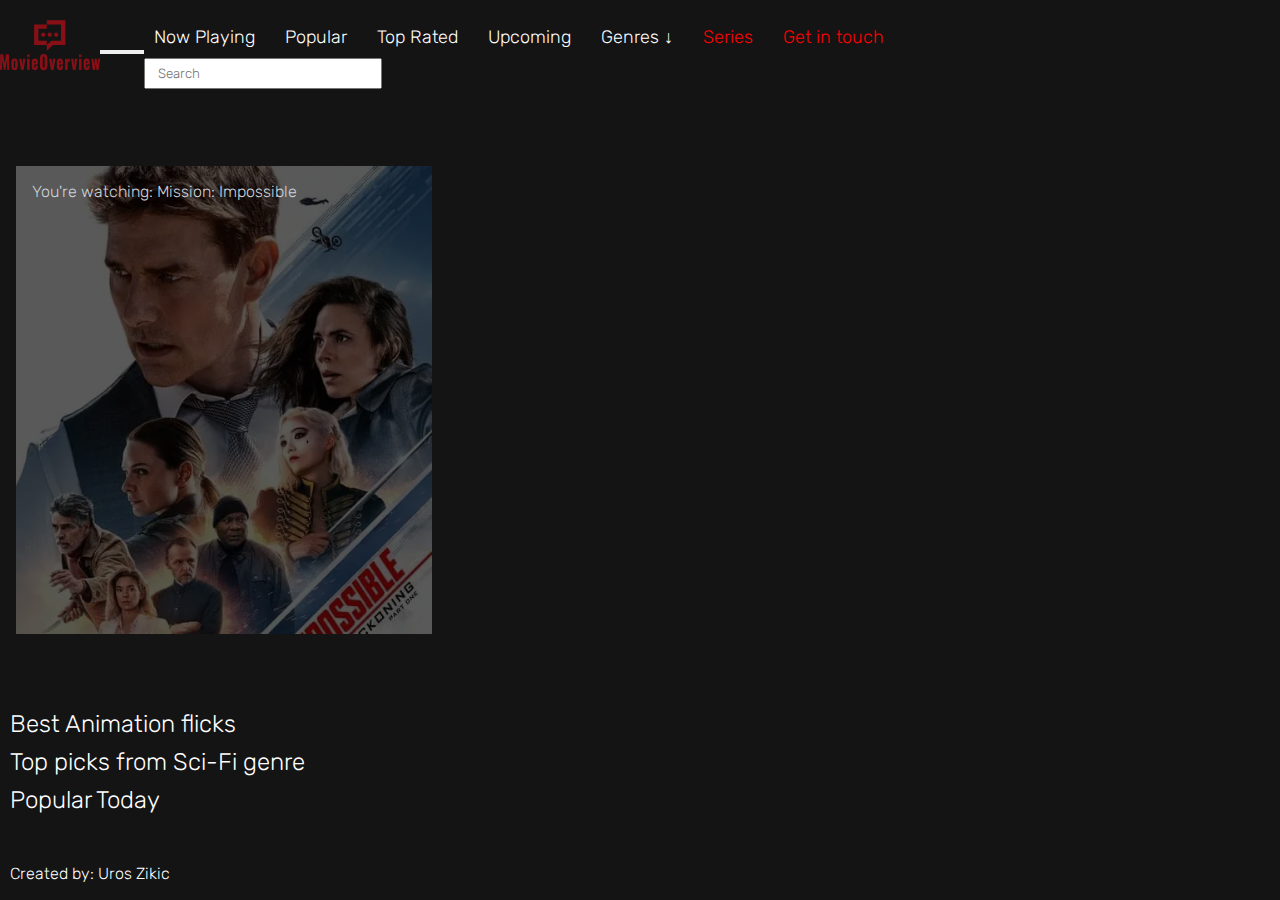
==== index.html @ 70b90ac1 "form notification implemented" ====
<!DOCTYPE html>
<html lang="en">
  <head>
    <meta charset="UTF-8" />
    <meta
      name="description"
      content="Movie Overview is an interactive movie based website. Search for any movie and inform yourself, browse through numerous categories and genres, or scroll through carousel movie showcase"
    />
    <meta name="keywords" content="movies, shows, entertainment, overview" />
    <meta name="author" content="Uros Zikic" />
    <meta name="viewport" content="width=device-width, initial-scale=1.0" />
    <meta name="theme-color" content="#1864ab" />
    <link rel="preconnect" href="https://fonts.googleapis.com" />
    <link rel="preconnect" href="https://fonts.gstatic.com" crossorigin />
    <link
      href="https://fonts.googleapis.com/css2?family=Rubik:wght@300;400;500;600;700&display=swap"
      rel="stylesheet"
    />
    <link
      rel="stylesheet"
      href="https://cdn.jsdelivr.net/npm/bootstrap@4.6.2/dist/css/bootstrap.min.css"
      integrity="sha384-xOolHFLEh07PJGoPkLv1IbcEPTNtaed2xpHsD9ESMhqIYd0nLMwNLD69Npy4HI+N"
      crossorigin="anonymous"
    />
    <link rel="stylesheet" href="styles/style.css" />
    <link rel="stylesheet" href="styles/header.css" />
    <link rel="stylesheet" href="styles/genre.css" />
    <!-- Add the slick-theme.css if you want default styling -->
    <link
      rel="stylesheet"
      type="text/css"
      href="https://cdn.jsdelivr.net/npm/slick-carousel@1.8.1/slick/slick.css"
    />
    <!-- Add the slick-theme.css if you want default styling -->
    <link
      rel="stylesheet"
      type="text/css"
      href="https://cdn.jsdelivr.net/npm/slick-carousel@1.8.1/slick/slick-theme.css"
    />
    <link rel="stylesheet" href="styles/slick.css" />
    <link rel="manifest" href="/manifest.json" />
    <link rel="icon" type="image/x-icon" href="icons\web-logo.png" />
    <link rel="stylesheet" href="styles/pagination.css" />
    <script src="https://cdn.jsdelivr.net/npm/@emailjs/browser@3/dist/email.min.js"></script>
    <link rel="stylesheet" href="styles/contact.css" />
    <title>Movie Overview</title>
  </head>
  <body>
    <header>
      <!--  -->
      <nav class="navbar navbar-expand-lg navJsClass">
        <a class="navbar-brand" href="index.html"
          ><img src="icons/web-logo.png" alt="website logo"
        /></a>
        <button
          class="btn toggler-manipulate navbar-toggler"
          type="button"
          data-toggle="collapse"
          data-target="#navbarSupportedContent"
          aria-controls="navbarSupportedContent"
          aria-expanded="false"
          aria-label="Toggle navigation"
        >
          <span class="navbar-toggler-icon">
            <ion-icon name="menu"></ion-icon>
          </span>
        </button>

        <div class="collapse navbar-collapse" id="navbarSupportedContent">
          <ul class="navbar-nav navbar-nav-manipulate mr-auto">
            <li class="nav-item active">
              <button class="now-playing">Now Playing</button>
            </li>
            <li class="nav-item">
              <button class="popular">Popular</button>
            </li>
            <li class="nav-item">
              <button class="top">Top Rated</button>
            </li>
            <li class="nav-item">
              <button class="upcoming">Upcoming</button>
            </li>
            <li class="list-genres movie">
              <button>Genres &darr;</button>
              <div class="genre-container">
                <div>
                  <div>
                    <button class="genre">Documentary</button>
                    <button class="genre">Drama</button>
                    <button class="genre">Family</button>
                    <button class="genre">Fantasy</button>
                    <button class="genre">History</button>
                  </div>

                  <div>
                    <button class="genre">Horror</button>
                    <button class="genre">Music</button>
                    <button class="genre">Mystery</button>
                    <button class="genre">Romance</button>
                    <button class="genre">Science Fiction</button>
                  </div>
                </div>
                <div class="phone--gap">
                  <div>
                    <button class="genre">Action</button>
                    <button class="genre">Adventure</button>
                    <button class="genre">Animation</button>
                    <button class="genre">Comedy</button>
                    <button class="genre">Crime</button>
                  </div>

                  <div>
                    <button class="genre">TV movie</button>
                    <button class="genre">Thriller</button>
                    <button class="genre">War</button>
                    <button class="genre">Western</button>
                  </div>
                </div>
              </div>
            </li>
            <li class="list-genres tv">
              <button>Genres &darr;</button>
              <div class="genre-container">
                <div>
                  <div>
                    <button class="genre">Action</button>
                    <button class="genre">Animation</button>
                    <button class="genre">Comedy</button>
                    <button class="genre">Crime</button>
                  </div>
                  <div>
                    <button class="genre">Documentary</button>
                    <button class="genre">Drama</button>
                    <button class="genre">Family</button>
                    <button class="genre">Kids</button>
                  </div>
                </div>
                <div>
                  <div>
                    <button class="genre">Mystery</button>
                    <button class="genre">News</button>
                    <button class="genre">Reality</button>
                    <button class="genre">Sci-Fi</button>
                  </div>
                  <div>
                    <button class="genre">Soap</button>
                    <button class="genre">Talk</button>
                    <button class="genre">War & Politics</button>
                    <button class="genre">Western</button>
                  </div>
                </div>
              </div>
            </li>
            <li>
              <button class="type">Series</button>
            </li>
            <li>
              <button class="contact-button" style="color: red">
                Get in touch
              </button>
            </li>
          </ul>

          <div class="form-preview--container">
            <div class="form-pretender">
              <input
                class="form-control movie-browser"
                type="text"
                placeholder="Search"
                aria-label="Search"
                name="input-browser"
              />
              <button
                class="btn my-2 my-sm-0 submit-button"
                name="search-button"
                aria-label="browse"
              >
                <ion-icon name="search" name="search-icon"></ion-icon>
              </button>
            </div>
            <div class="result-notification invisible">Show not found</div>
            <div class="form-notification"></div>
          </div>
        </div>
      </nav>
      <!--  -->
    </header>

    <main>
      <div class="overlay-body overlay-disappear"></div>
      <div class="youtube-container">
        <div class="trailer-info">
          <p class="trailer-name"></p>
        </div>
        <iframe
          width="100%"
          title="YouTube video player"
          frameborder="0"
          allow="accelerometer; autoplay; clipboard-write; encrypted-media; gyroscope; picture-in-picture; web-share"
          allowfullscreen
          class="youtube-frame"
         
        ></iframe>
      </div>

      <!-- carousel -->
      <div class="carousel-outer">
        <h2 style="color: #fff; padding-left: 10px" class="caro-title-one"></h2>
        <div class="responsive carousel-container"></div>
      </div>

      <div class="carousel-outer">
        <h2 style="color: #fff; padding-left: 10px" class="caro-title-two"></h2>
        <div class="responsive carousel-container--two"></div>
      </div>

      <!-- end carousel -->

      <!-- primary container -->
      <h2
        style="color: #fff; padding-left: 10px; font-size: 24px"
        class="result-title"
      >
        Popular Today
      </h2>
      <div class="movie-container" id="movie-id"></div>
      <div class="pagination"></div>
      <!-- movie info modal -->
      <div class="info-modal invisible">
        <div class="modal-image--container">
          <img src="" alt="" class="modal-image" />
        </div>
        <div class="info-inner">
          <p class="modal-name"></p>
          <p class="modal-release"></p>
          <p class="modal-pg"></p>
          <p class="modal-vote"></p>
          <p class="modal-genre"></p>
          <p class="modal-overview"></p>
          <button class="exit-modal">X</button>
        </div>
      </div>
      <div class="info-modal-two invisible-two">
        <div class="modal-image--container-two">
          <img src="" alt="" class="modal-image-two" />
        </div>
        <div class="info-inner-two">
          <p class="modal-name-two"></p>
          <p class="modal-release-two"></p>
          <p class="modal-pg-two"></p>
          <p class="modal-vote-two"></p>
          <p class="modal-genre-two"></p>
          <p class="modal-overview-two"></p>
          <button class="exit-modal-two">X</button>
        </div>
      </div>
      <!-- x -->
      <div class="info-modal-three invisible-three">
        <div class="modal-image--container-three">
          <img src="" alt="" class="modal-image-three" />
        </div>
        <div class="info-inner-three">
          <p class="modal-name-three"></p>
          <p class="modal-release-three"></p>
          <p class="modal-pg-three"></p>
          <p class="modal-vote-three"></p>
          <p class="modal-genre-three"></p>
          <p class="modal-overview-three"></p>
          <button class="exit-modal-three">X</button>
        </div>
      </div>
      <!-- x -->
      <div class="form-container disappear">
        <button class="close-form">Exit</button>
        <label for="name">Name</label>
        <input id="from_name" type="text" required/>
        <label for="email">Email</label>
        <input type="email" id="email" required/>
        <label for="subject">Subject</label>
        <input type="text" id="subject" required/>
        <label for="message">Message</label>
        <textarea name="message" id="message" cols="30" rows="10"></textarea required>
        <button onclick="sendMail();">Send</button>
      </div>
    </main>
    <footer>
      <p>Created by: Uros Zikic</p>
    </footer>
    <script src="scripts/script.js"></script>
    <script src="scripts/iframe.js" ></script>
    <script src="scripts/genre.js"></script>

    <script src="https://code.jquery.com/jquery-3.7.1.min.js"></script>
    <script
      type="text/javascript"
      src="https://cdn.jsdelivr.net/npm/slick-carousel@1.8.1/slick/slick.min.js"
    ></script>
    <script src="scripts/carousel-two.js"></script>
    <script src="scripts/carousel.js"></script>
  
    <script src="scripts/movieSearch.js"></script>
    <script src="scripts/contact.js"></script>
    <script
      type="module"
      src="https://unpkg.com/ionicons@7.1.0/dist/ionicons/ionicons.esm.js"
    ></script>
    <script
      nomodule
      src="https://unpkg.com/ionicons@7.1.0/dist/ionicons/ionicons.js"
    ></script>

    <script
      src="https://cdn.jsdelivr.net/npm/bootstrap@4.6.2/dist/js/bootstrap.bundle.min.js"
      integrity="sha384-Fy6S3B9q64WdZWQUiU+q4/2Lc9npb8tCaSX9FK7E8HnRr0Jz8D6OP9dO5Vg3Q9ct"
      crossorigin="anonymous"
    ></script>
  </body>
</html>
---- styles/style.css ----
* {
  font-family: "rubik", sans-serif;
  font-weight: 300;
  box-sizing: border-box;
  padding: 0;
  margin: 0;
  font-display: auto;
}
@font-face {
  font-family: "rubik", sans-serif;
  src: url("your-font.woff2") format("woff2");
  font-display: swap; /* or auto, block, fallback */
}

body {
  background: linear-gradient(to bottom right, #141414 50%, #141414);
  height: 100%;
  scroll-behavior: smooth;
}
p,
h2 {
  font-weight: 300 !important;
}

main {
  padding-top: 150px;
}

.movie-container {
  width: 100%;
  max-width: 110rem;

  margin: 0 auto;
  display: grid;
  grid-template-columns: repeat(auto-fit, minmax(350px, 1fr));
  gap: 1rem;

  z-index: 1;
}

.image-container {
  position: relative;
  display: grid;
}
.image-container:hover img {
  filter: blur(4px) brightness(50%);
  cursor: pointer;
}
.image-container:hover .movie-name {
  opacity: 1;
}

.movie-name {
  position: absolute;
  top: 50%;
  /* left: 0; */
  justify-self: center;
  /* transform: translate(50%, -50%); */
  /* width: 100%; */
  text-align: center;
  font-size: 18px;
  font-weight: 700;
  color: white;
  opacity: 0;
  transition: opacity 0.5s;
  font-weight: 300;
  cursor: pointer;
}

img {
  width: 100%;
  height: 100%;
  object-fit: contain;
  justify-self: center;
}

.info-modal,
.info-modal-two,
.info-modal-three {
  position: fixed;
  top: 50%;
  left: 50%;
  transform: translate(-50%, -50%);
  width: 100%;
  max-width: 1050px;
  background-color: white;

  display: grid;
  grid-template-columns: 1fr 2fr;
  /* filter: blur(0px) !important; */
  z-index: 999;
}

.modal-image,
.modal-image-two,
.modal-image-three {
  object-fit: cover;
}
.info-modal p,
.info-modal-two p,
.info-modal-three p {
  padding: 10px;
}
.info-inner p,
.info-inner-two p,
.info-inner-three p {
  color: #fff;
  font-size: 18px;
  line-height: 1.5;
  font-weight: 300;
}
.exit-modal,
.exit-modal-two,
.exit-modal-three {
  position: absolute;
  top: 10px;
  right: 10px;
  border: none;
  color: white;
  background-color: transparent;
}

.wrapper {
  display: block;
  width: 100%;
  height: 100%;
  filter: blur(4px) !important;
  z-index: 2;
}

.invisible,
.invisible-two,
.invisible-three {
  display: none;
}

.poster-path {
  height: 234px !important;
  object-fit: cover !important;
}
.backdrop-path {
  height: 234px;
  object-fit: cover;
}
/* iframe styles */
.youtube-container {
  width: 100%;
  max-width: 100rem;
  height: 100%;
  min-height: 194px;
  max-height: 560px;
  margin: 0 auto;
  display: grid;
  grid-template-columns: 1fr 2fr;
  padding: 1rem;
  margin-bottom: 60px;
}

iframe {
  height: 100%;
}
.youtube-frame {
  z-index: 2 !important;
}

.trailer-info {
  padding: 1rem;
  z-index: 1;
}

.trailer-info p {
  display: inline-block;
  margin: 0;
}

footer {
  padding: 10px;
}
footer p {
  color: #fff;
}
footer a {
  color: #fff;
  text-decoration: underline;
}

@media only screen and (min-width: 901px) {
  .backdrop-path,
  .poster-path {
    max-width: 375px;
    object-fit: contain;
  }
}

/* x */
/* .youtube-container-min {
  grid-template-columns: 1fr;
  position: relative;
}
.trailer-info-min {
  padding: 1rem;
  display: flex;
  justify-content: center;
  align-items: center;

  width: 100%;
  height: 100%;
  position: absolute;
}

.trailer-paragraph-min {
   font-size: 20px; 
  display: none !important;
}

.iframe-min {
  padding: 0rem 15px;
} */
/* x */

.overlay-body {
  position: fixed;
  top: 0;
  left: 0;
  right: 0;
  bottom: 0;
  background-color: transparent;
  z-index: 10;
  display: block;
}
.overlay-disappear {
  display: none;
}
.overlay-appear {
  display: block;
}
.type {
  color: red;
}

@media only screen and (max-width: 600px) {
  .info-inner p,
  .info-inner-two p,
  .info-inner-three p {
    font-size: 15px;
  }
}

@media only screen and (max-width: 400px) {
  .info-inner p,
  .info-inner-two p,
  .info-inner-three p {
    font-size: 12px;
  }
}

@media only screen and (max-width: 901px) {
  .youtube-container {
    position: relative;
    grid-template-columns: 1fr;
  }
  .trailer-info {
    position: absolute;
    width: 100%;
    top: 0;
    bottom: 0;
  }
}
---- styles/header.css ----
header nav {
  display: flex;
  align-items: center;
  background-color: transparent;
  transition: background-color 0.5s;
  background-color: #141414;
  position: fixed !important;
  z-index: 100;
  width: 100%;
}
.navbar-expand-lg {
  justify-content: initial;
}
.navbar-nav-additional {
  background-color: #141414;
}

.navScroll {
  background-color: #141414;
  z-index: 100;
}

header img {
  width: 100%;
  height: 100%;
  max-width: 100px;
  max-height: 100px;
  object-fit: cover;
}

header nav ul {
  display: flex;
  list-style: none;
  gap: 10px;
}

header nav ul li button {
  padding: 10px;
  font-size: 18px;
  background-color: inherit;
  cursor: pointer;
  border: none;
  color: #fff;
}
.form-preview--container {
  display: flex;
  flex-direction: column;
  position: relative;
}

.form-pretender {
  display: flex;
  align-items: center;
  position: relative;
}

header form input[type="text"] {
  background-color: inherit;
  border: none;
  outline: none;
  vertical-align: middle;
}
header form input[type="text"]::placeholder {
  color: white;
}

.submit-button {
  border: none !important;
  position: absolute;
  right: 5px;

  vertical-align: middle;
  font-size: 24px !important;

  display: flex;
  align-items: center;
  outline: none;
}

header form button ion-icon {
  color: white;
}

.toggler-manipulate {
  color: #fff;
  font-size: 40px;
}
.navbar-toggler-icon {
  display: flex;
  align-items: center;
  width: 1em;
}

.toggler-manipulate:hover {
  color: #fff;
}

.result-notification {
  color: #fff;
  position: absolute;
  left: 50%;
  bottom: -30px;
}
.form-notification {
  color: #fff;
  position: fixed;
  top: 10px;
  left: 0;
  width: 100%;
  text-align: center;
}

.form-control {
  padding: 0.375rem 2.5rem 0.375rem 0.75rem !important;
}
@media only screen and (max-width: 991px) {
  nav {
    background-color: #141414 !important;
  }
  .result-notification {
    bottom: unset;
    top: -25px;
    left: unset;
    right: 0;
  }
}
@media only screen and (min-width: 992px) and (max-width: 1125px) {
  header nav ul li button {
    font-size: 16px;
    padding: 2px;
  }
}
---- styles/genre.css ----
.list-genres {
  position: relative;
}
.genre-container {
  position: absolute;
  left: -100px;
  display: none;
  background-color: black;
  overflow: auto;
}
.genre-container div {
  display: flex;
  flex-direction: row;
  z-index: 1;
}
.genre-container div > div {
  display: flex;
  flex-direction: column;
  padding: 1rem;
}
.genre-container div button {
  font-size: 16px;
}

.list-genres:hover .genre-container {
  display: flex;
  z-index: 1;
}

.tv {
  display: none;
}

@media only screen and (max-width: 991px) {
  .genre-container {
    left: 0;
  }
}
@media only screen and (max-width: 530px) {
  .list-genres:hover .genre-container {
    flex-direction: column;
    justify-content: baseline;
    align-items: start;
  }
  .genre-container div div button {
    justify-self: start;
    align-self: start;
  }
  .phone--gap {
    gap: 20px;
  }

  header nav ul li button {
    padding: 3px;
  }
}
---- styles/pagination.css ----
.pagination {
  gap: 5px;

  padding: 20px 0px;
  width: 100%;
  max-width: 640px;
  min-width: 320px;
  margin: 0 auto;
  display: grid;
  grid-template-columns: repeat(auto-fit, minmax(45px, 1fr));
  justify-content: center;
}
.pagination button {
  color: #000;
  background-color: #fff;
  border: none;
  padding: 10px;
}
.pagination button:hover {
  background-color: #fff;
  color: red;
}
.pagination button:active {
  color: #000;
}
.carousel-outer h2 {
  font-size: 24px;
}

@media only screen and (max-width: 350px) {
  .pagination {
    margin-left: 5px;
  }
}
@media only screen and (max-width: 320px) {
  .pagination {
    margin-left: 15px;
  }
}
---- styles/contact.css ----
.form-container {
  position: fixed;
  width: 100%;
  max-width: 500px;
  top: 50%;
  left: 50%;
  transform: translate(-50%, -50%);

  display: flex;
  flex-direction: column !important;

  z-index: 999;
  background-image: linear-gradient(rgba(0, 0, 0, 0.75), rgba(0, 0, 0, 0.75)),
    url("../icons/contact.jpg");
  background-size: cover;
  padding: 15px;
  gap: 5px;
}
.form-container label {
  text-align: center;
  font-size: 20px;
  color: #fff;
}
.form-container input,
.form-container textarea,
.form-container button {
  padding: 5px 10px;
  border: none;
  outline: none;
  background-color: transparent;
  border: 1px solid white;
  color: white;
}
.form-container button {
  width: 100%;
  max-width: 160px;
}

.disappear {
  display: none;
}
.close-form {
  width: 100%;
  max-width: 120px !important;
  position: absolute;
  right: 15px;
  bottom: 15px;
}

.no-scroll {
  overflow-y: hidden !important;
}
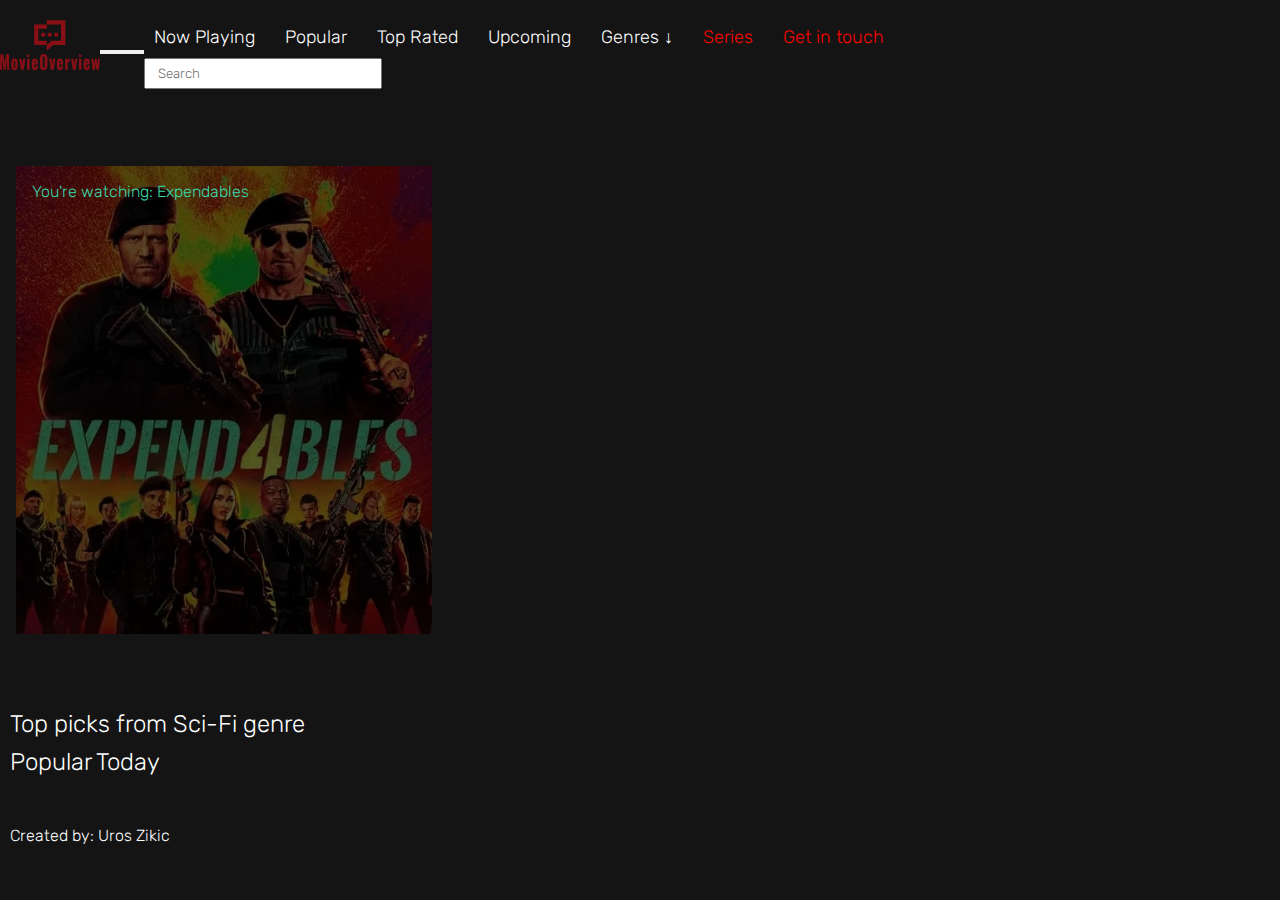
==== commit 063f5253: "form fixes" ====
--- a/index.html
+++ b/index.html
@@ -199,7 +199,6 @@
           allow="accelerometer; autoplay; clipboard-write; encrypted-media; gyroscope; picture-in-picture; web-share"
           allowfullscreen
           class="youtube-frame"
-         
         ></iframe>
       </div>
 
@@ -270,24 +269,26 @@
         </div>
       </div>
       <!-- x -->
-      <div class="form-container disappear">
+      <!-- <div  > -->
+      <div name="contact-form" class="form-container disappear">
         <button class="close-form">Exit</button>
-        <label for="name">Name</label>
-        <input id="from_name" type="text" required/>
+        <label for="from_name">Name</label>
+        <input id="from_name" name="from_name" type="text" required />
         <label for="email">Email</label>
-        <input type="email" id="email" required/>
+        <input type="email" name="email" id="email" required />
         <label for="subject">Subject</label>
-        <input type="text" id="subject" required/>
+        <input type="text" id="subject" name="subject" required />
         <label for="message">Message</label>
-        <textarea name="message" id="message" cols="30" rows="10"></textarea required>
-        <button onclick="sendMail();">Send</button>
-      </div>
+        <textarea name="message" id="message" cols="30" rows="10"></textarea>
+        <button class="button-form--submit" onclick="sendMail();">Send</button>
+      </div>
+      <!-- </div> -->
     </main>
     <footer>
       <p>Created by: Uros Zikic</p>
     </footer>
     <script src="scripts/script.js"></script>
-    <script src="scripts/iframe.js" ></script>
+    <script src="scripts/iframe.js"></script>
     <script src="scripts/genre.js"></script>
 
     <script src="https://code.jquery.com/jquery-3.7.1.min.js"></script>
@@ -297,7 +298,7 @@
     ></script>
     <script src="scripts/carousel-two.js"></script>
     <script src="scripts/carousel.js"></script>
-  
+
     <script src="scripts/movieSearch.js"></script>
     <script src="scripts/contact.js"></script>
     <script
--- a/styles/style.css
+++ b/styles/style.css
@@ -187,8 +187,8 @@
 @media only screen and (min-width: 901px) {
   .backdrop-path,
   .poster-path {
-    max-width: 375px;
-    object-fit: contain;
+    /* max-width: 375px; */
+    object-fit: cover;
   }
 }
 
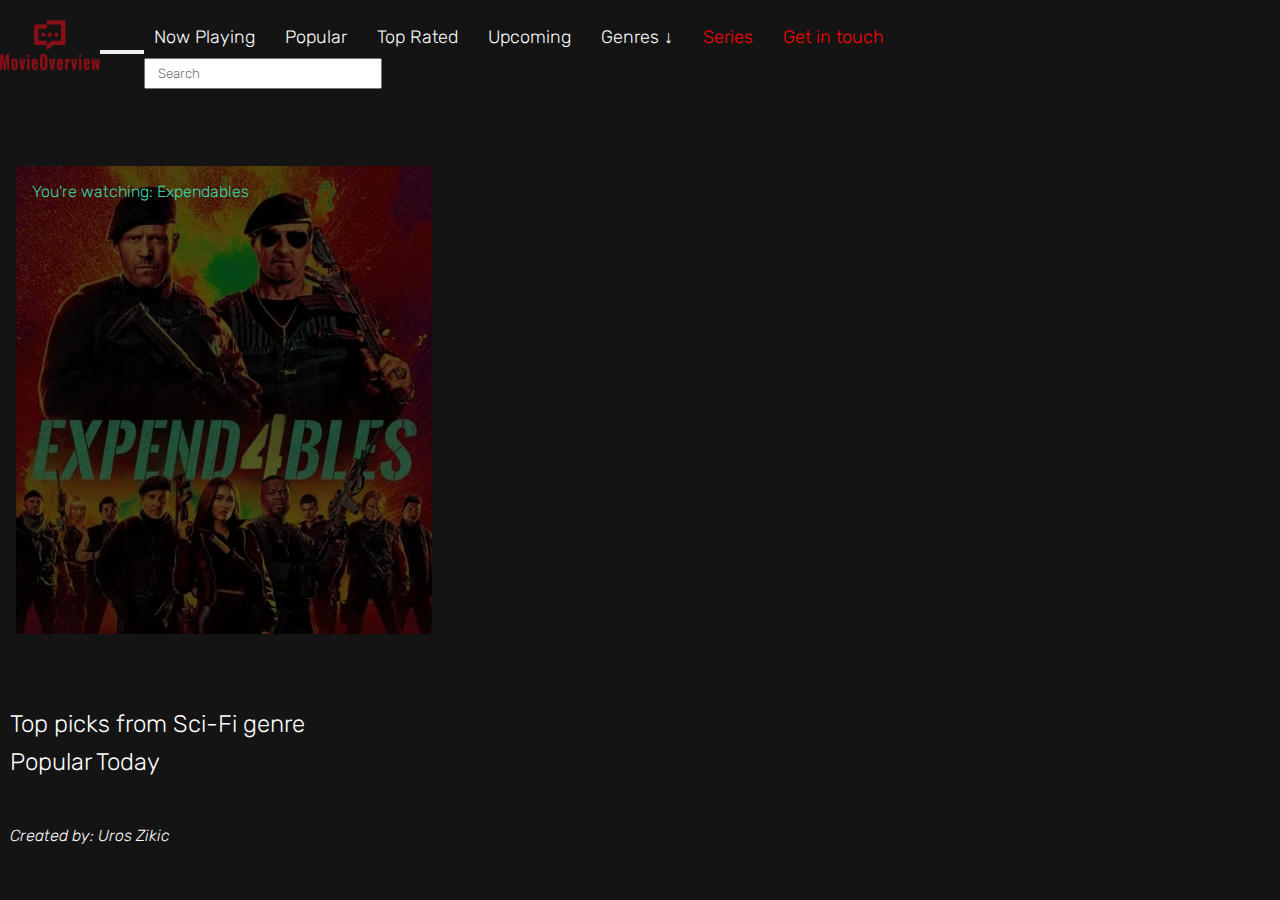
==== commit 1daee122: "form notification update" ====
--- a/index.html
+++ b/index.html
@@ -179,7 +179,6 @@
               </button>
             </div>
             <div class="result-notification invisible">Show not found</div>
-            <div class="form-notification"></div>
           </div>
         </div>
       </nav>
@@ -271,6 +270,7 @@
       <!-- x -->
       <!-- <div  > -->
       <div name="contact-form" class="form-container disappear">
+        <div class="form-notification"></div>
         <button class="close-form">Exit</button>
         <label for="from_name">Name</label>
         <input id="from_name" name="from_name" type="text" required />
@@ -285,7 +285,9 @@
       <!-- </div> -->
     </main>
     <footer>
-      <p>Created by: Uros Zikic</p>
+      <address>
+        <p>Created by: Uros Zikic</p>
+      </address>
     </footer>
     <script src="scripts/script.js"></script>
     <script src="scripts/iframe.js"></script>
--- a/styles/header.css
+++ b/styles/header.css
@@ -104,7 +104,7 @@
 .form-notification {
   color: #fff;
   position: fixed;
-  top: 10px;
+  top: 0;
   left: 0;
   width: 100%;
   text-align: center;
--- a/styles/contact.css
+++ b/styles/contact.css
@@ -21,6 +21,7 @@
   font-size: 20px;
   color: #fff;
 }
+
 .form-container input,
 .form-container textarea,
 .form-container button {
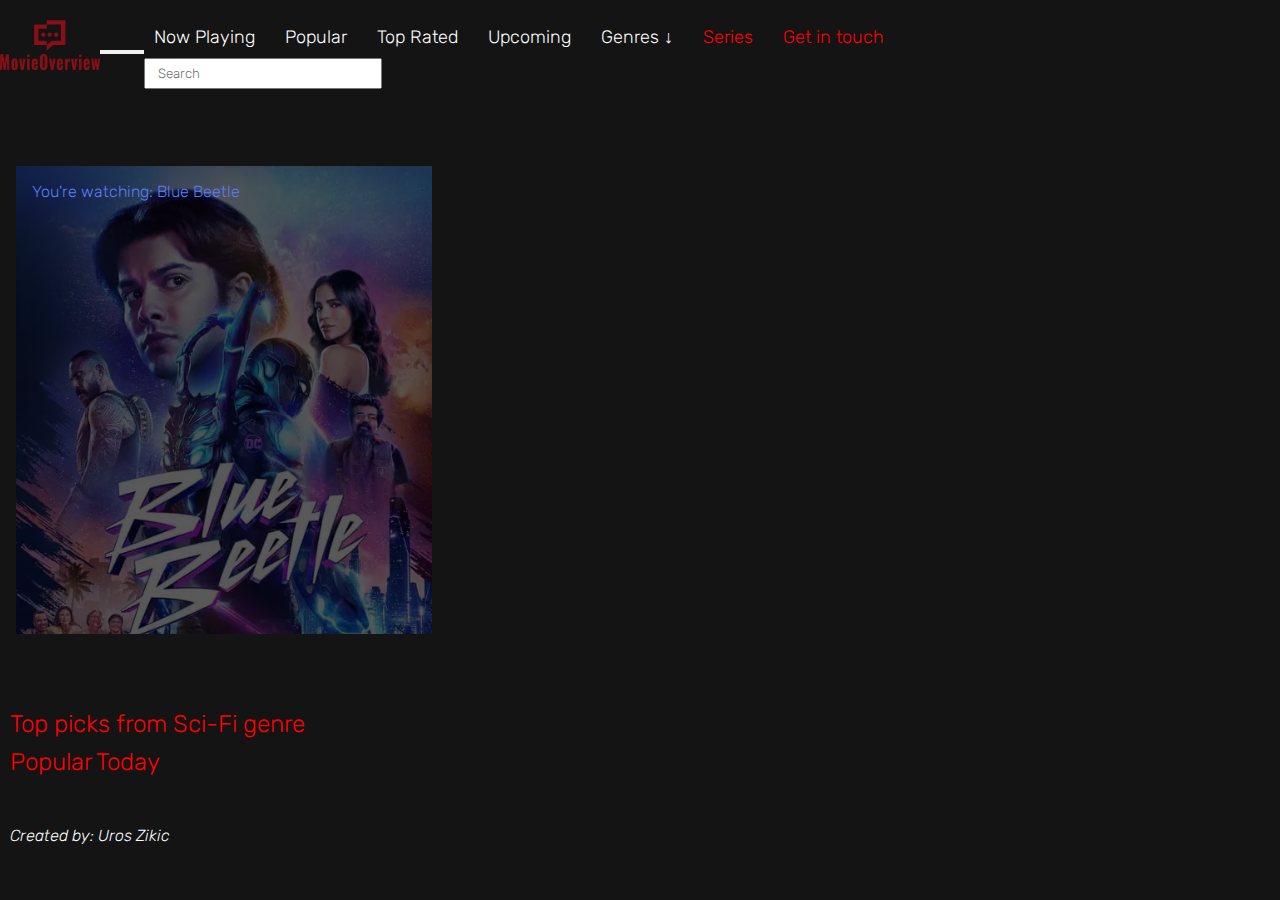
==== commit 766d7b5a: "miscellaneous changes commit" ====
--- a/index.html
+++ b/index.html
@@ -203,12 +203,12 @@
 
       <!-- carousel -->
       <div class="carousel-outer">
-        <h2 style="color: #fff; padding-left: 10px" class="caro-title-one"></h2>
+        <h2 style="color: red; padding-left: 10px" class="caro-title-one"></h2>
         <div class="responsive carousel-container"></div>
       </div>
 
       <div class="carousel-outer">
-        <h2 style="color: #fff; padding-left: 10px" class="caro-title-two"></h2>
+        <h2 style="color: red; padding-left: 10px" class="caro-title-two"></h2>
         <div class="responsive carousel-container--two"></div>
       </div>
 
@@ -216,7 +216,7 @@
 
       <!-- primary container -->
       <h2
-        style="color: #fff; padding-left: 10px; font-size: 24px"
+        style="color: red; padding-left: 10px; font-size: 24px"
         class="result-title"
       >
         Popular Today
--- a/styles/style.css
+++ b/styles/style.css
@@ -41,6 +41,8 @@
 .image-container {
   position: relative;
   display: grid;
+  width: 100%;
+  max-width: 500px;
 }
 .image-container:hover img {
   filter: blur(4px) brightness(50%);
@@ -133,6 +135,11 @@
 .invisible-three {
   display: none;
 }
+.poster-path,
+.backdrop-path {
+  width: 100%;
+  max-width: 375px;
+}
 
 .poster-path {
   height: 234px !important;
@@ -140,6 +147,7 @@
 }
 .backdrop-path {
   height: 234px;
+
   object-fit: cover;
 }
 /* iframe styles */
@@ -187,7 +195,7 @@
 @media only screen and (min-width: 901px) {
   .backdrop-path,
   .poster-path {
-    /* max-width: 375px; */
+    max-width: 375px !important;
     object-fit: cover;
   }
 }
--- a/styles/contact.css
+++ b/styles/contact.css
@@ -51,3 +51,10 @@
 .no-scroll {
   overflow-y: hidden !important;
 }
+
+@media only screen and (max-width: 768px) {
+  .form-container {
+    background-image: linear-gradient(rgba(0, 0, 0, 0.75), rgba(0, 0, 0, 0.75)),
+      url("../icons/contact-min.webp");
+  }
+}
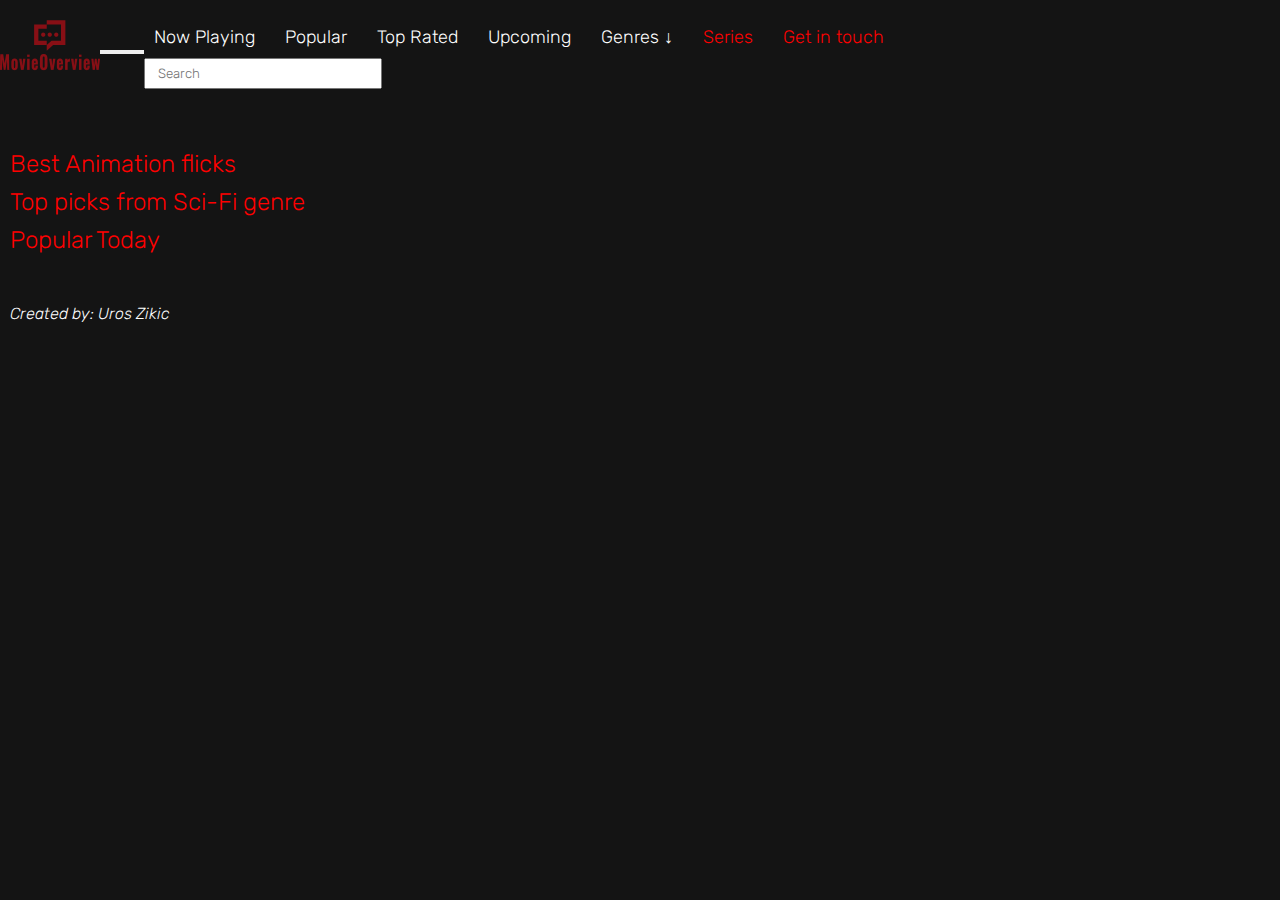
==== commit a0b2a0ad: "iframe trailers removed due to memory issues" ====
--- a/index.html
+++ b/index.html
@@ -187,19 +187,19 @@
 
     <main>
       <div class="overlay-body overlay-disappear"></div>
-      <div class="youtube-container">
-        <div class="trailer-info">
+      <!-- <div class="youtube-container"> -->
+      <!-- <div class="trailer-info">
           <p class="trailer-name"></p>
-        </div>
-        <iframe
+        </div> -->
+      <!-- <iframe
           width="100%"
           title="YouTube video player"
           frameborder="0"
           allow="accelerometer; autoplay; clipboard-write; encrypted-media; gyroscope; picture-in-picture; web-share"
           allowfullscreen
           class="youtube-frame"
-        ></iframe>
-      </div>
+        ></iframe> -->
+      <!-- </div> -->
 
       <!-- carousel -->
       <div class="carousel-outer">
@@ -290,7 +290,7 @@
       </address>
     </footer>
     <script src="scripts/script.js"></script>
-    <script src="scripts/iframe.js"></script>
+    <!-- <script src="scripts/iframe.js"></script> -->
     <script src="scripts/genre.js"></script>
 
     <script src="https://code.jquery.com/jquery-3.7.1.min.js"></script>
@@ -298,8 +298,8 @@
       type="text/javascript"
       src="https://cdn.jsdelivr.net/npm/slick-carousel@1.8.1/slick/slick.min.js"
     ></script>
-    <script src="scripts/carousel-two.js"></script>
-    <script src="scripts/carousel.js"></script>
+    <script src="scripts/carousel-two.js" defer></script>
+    <script src="scripts/carousel.js" defer></script>
 
     <script src="scripts/movieSearch.js"></script>
     <script src="scripts/contact.js"></script>
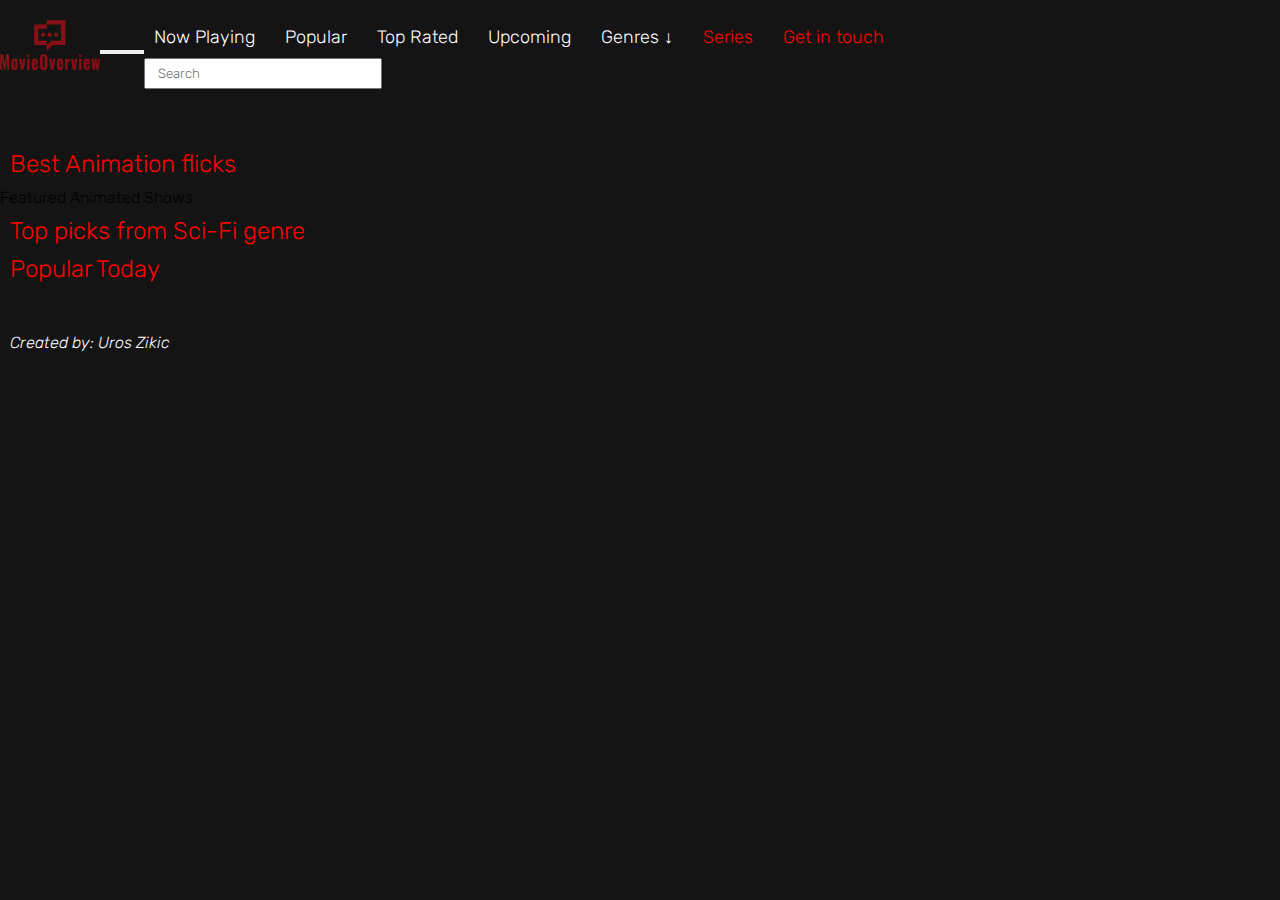
==== commit 5fa674b3: "Update index.html" ====
--- a/index.html
+++ b/index.html
@@ -204,7 +204,7 @@
       <!-- carousel -->
       <div class="carousel-outer">
         <h2 style="color: red; padding-left: 10px" class="caro-title-one"></h2>
-        <div class="responsive carousel-container"></div>
+        <div class="responsive carousel-container">Featured Animated Shows</div>
       </div>
 
       <div class="carousel-outer">
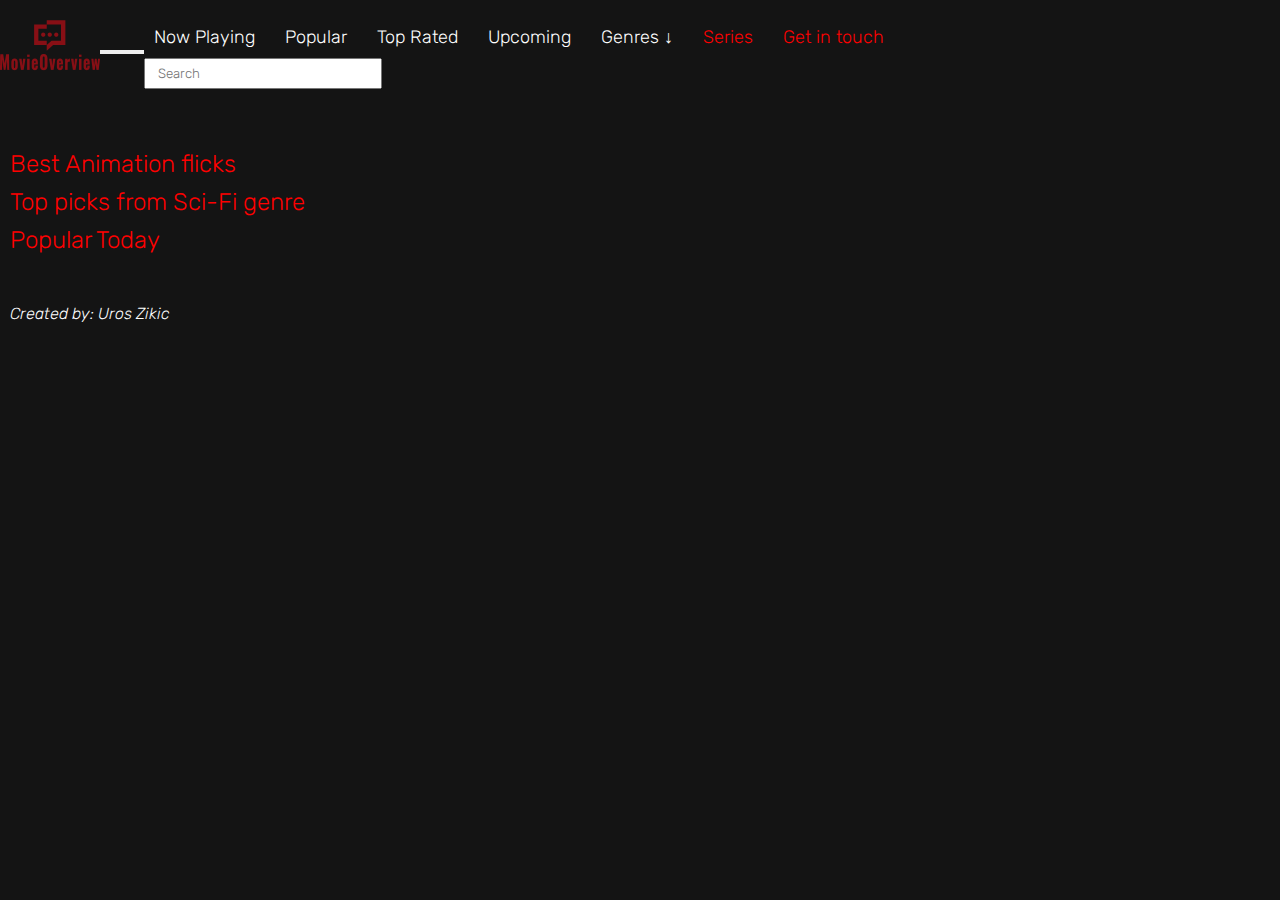
==== commit 929b7524: "Update index.html" ====
--- a/index.html
+++ b/index.html
@@ -204,7 +204,7 @@
       <!-- carousel -->
       <div class="carousel-outer">
         <h2 style="color: red; padding-left: 10px" class="caro-title-one"></h2>
-        <div class="responsive carousel-container">Featured Animated Shows</div>
+        <div class="responsive carousel-container"></div>
       </div>
 
       <div class="carousel-outer">
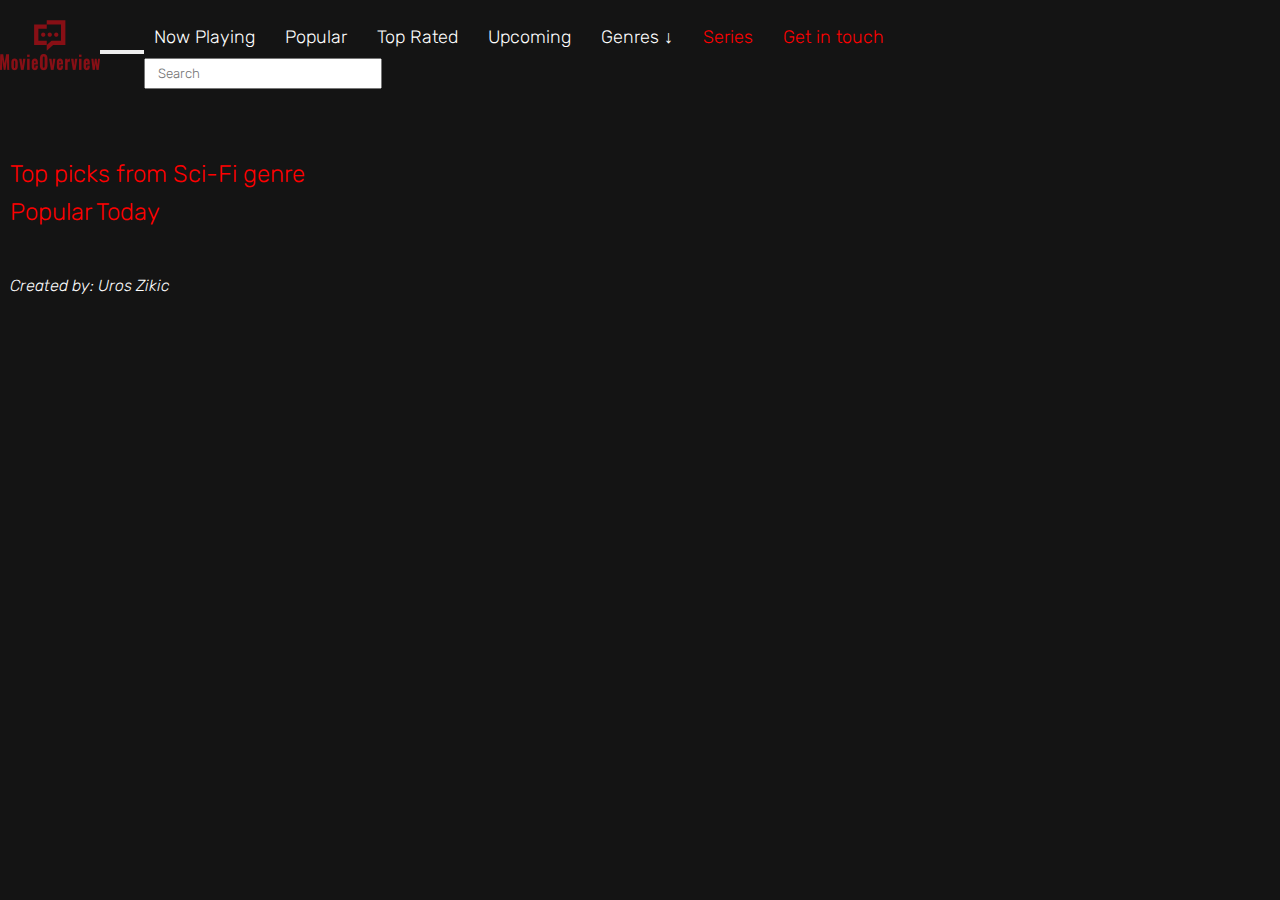
==== commit ed1ce6c9: "Update index.html" ====
--- a/index.html
+++ b/index.html
@@ -6,7 +6,7 @@
       name="description"
       content="Movie Overview is an interactive movie based website. Search for any movie and inform yourself, browse through numerous categories and genres, or scroll through carousel movie showcase"
     />
-    <meta name="keywords" content="movies, shows, entertainment, overview" />
+    <meta name="keywords" content="movie overview, imdb movies, imdb shows, film overview, movies tmdb, find movies, find series, find anime" />
     <meta name="author" content="Uros Zikic" />
     <meta name="viewport" content="width=device-width, initial-scale=1.0" />
     <meta name="theme-color" content="#1864ab" />
